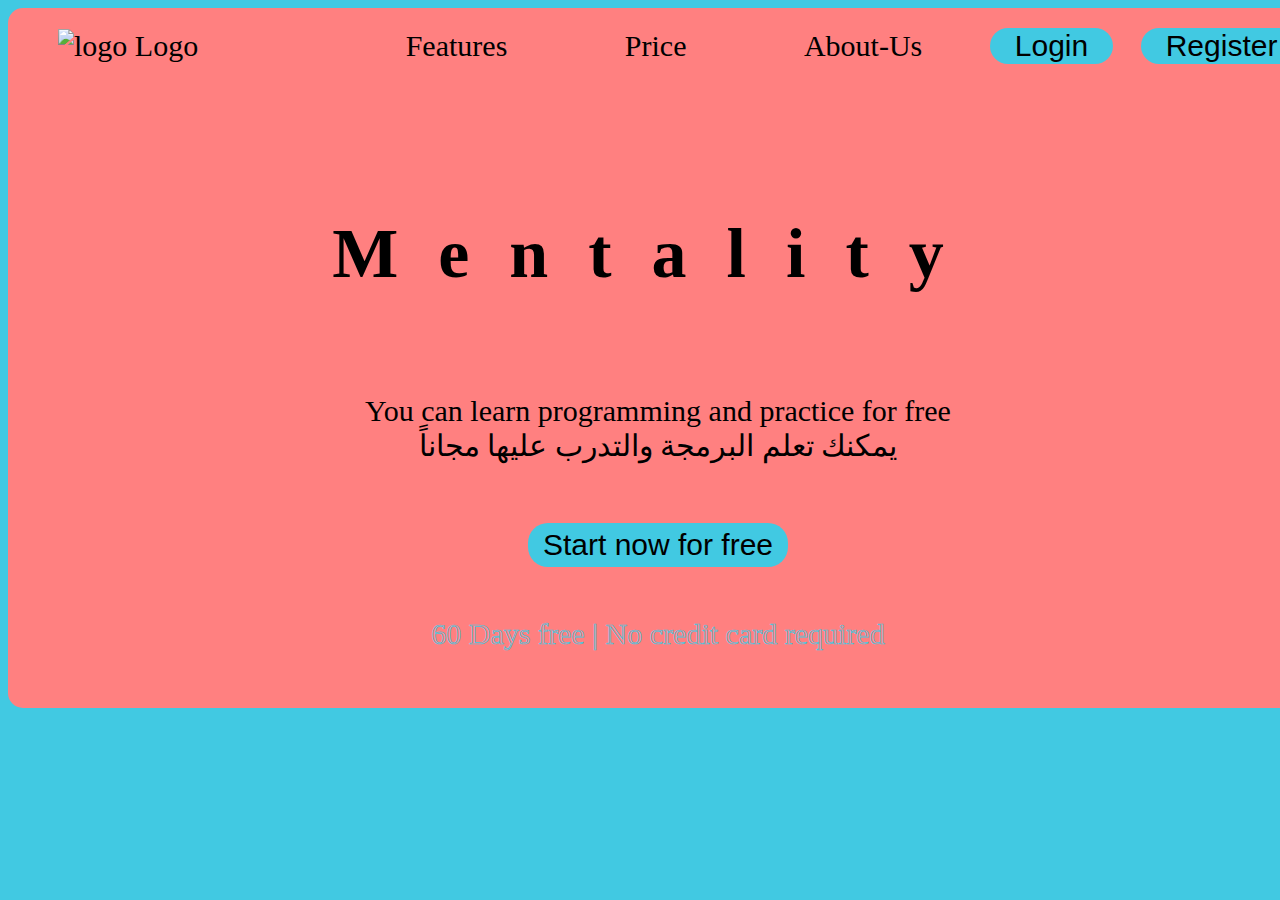
==== index.html @ 6304b4af "Add files via upload" ====
<!DOCTYPE html>
<html lang="en">

<head>
    <meta charset="UTF-8">
    <meta name="viewport" content="width=device-width, initial-scale=1.0">
    <title>Fifth_task</title>
    <link rel="icon" href="images/Icon.png">
    <link rel="stylesheet" href="css/index.css">
</head>

<body>
    <div class="main">
        <header>
            <section class="bar">
                <img src="images/icon.png" alt="logo">
                <span class="log">logo</span>
                <span class="menus1">features</span>
                <span class="menus">price</span>
                <span class="menus">about-us</span>
                <button class="login" onclick="window.location.href='html/login.html'">Login</button>
                <button class="register" onclick="window.location.href='html/Register.html'">Register</button>
            </section>
        </header>
        <div class="content">
            <h3>Mentality</h3>
            <p>You can learn programming and practice for free
                <br>يمكنك تعلم البرمجة والتدرب عليها مجاناً
            <p>
                <button class="start">Start now for free</button>
            <footer>60 Days free | No credit card required</footer>
        </div>
    </div>

</body>

</html>
---- css/index.css ----
html{
    background-color: #41C9E2;
    font-size: 30px;
}

.main{
    background-color: #FF8080;
    width:1300px;
    height: 700px;
    margin: auto;
    border-radius: 15px;
}

div header .bar{
    padding-top: 20px;
}
div header .bar img{
    width: 25px;
    height: 25px;
    padding-left: 50px;
}
div header .bar .log{
    padding-top: 15px;
    text-transform: capitalize;
}
div header .bar .menus,.menus1{
    text-align: center;
    padding-left: 50px;
    text-transform: capitalize;
    margin-right: 60px;
}
div header .bar .menus1{
    padding-left: 200px;
}

div header .bar .menus:hover,.menus1:hover{
    cursor: pointer;
    text-decoration: underline;
    text-decoration-thickness: 5px;
}
div header .bar .login{
    margin-right: 20px;
}
div header .bar .login,.register{
    background-color: #41C9E2;
    border:none;
    border-radius: 25px;
    font-size: 30px;
    padding-left: 25px;
    padding-right: 25px;
}
div header .bar .login:hover,.register:hover{
    color: white;
    background-color: black;
    cursor: pointer;
}

div .content h3{
    text-align: center;
    letter-spacing: 40px;
    padding-top: 80px;
    font-size: 70px;
}

div .content p{
    text-align: center;
    padding-top: 30px;
}
div .content .start{
    background-color: #41C9E2;
    border:none;
    border-radius: 20px;
    padding: 5px 15px;
    font-size: 30px;
}
div .content .start:hover{
    color: white;
    background-color: black;
    cursor: pointer;
}

div .content footer{
    text-align: center;
    color: transparent;
    -webkit-text-stroke: #41C9E2 0.7px;
    padding-top: 20px;
}

/* ################################# */

/* Registeration Page */


.account{
    width: 250px;
    height: 400px;
    background-color: #FF8080;
    text-align: center;
    margin: auto;
    border-radius: 20px;
}
.account button{
    border-radius: 10px;
    margin-top: 50px;
    padding:5px 10px;
    border: none;
    font-size: 15px;
    background-color: #41C9E2;
}

.account button:hover, .login_page button:hover{
    background-color: black;
    color: white;
    cursor: pointer;
}

.account h4,.login_page h4,.list h3{
    margin-top: 150px;
    padding-top: 25px;
}

.account input,.login_page input{
    border-radius: 20px;
    border: none;
    padding-left: 10px;
    margin-bottom: 10px;
    height: 25px;
}


/* ######################## */

/* Login Page */

.login_page,.list{
    width: 250px;
    height: 350px;
    background-color: #FF8080;
    text-align: center;
    margin: auto;
    border-radius: 20px;
}
.list label{
    color: #2599ae;
}
.list input{
    width: 40px;
    margin-left: -40px;
}
.login_page button{
    border-radius: 20px;
    margin-top: 50px;
    font-size: 30px;
    padding:5px 30px;
    border: none;
    background-color: #41C9E2;
}

.login_page .remember{
    margin-top: 10px;
    font-size: 20px;
}

.list input[type="checkbox"]:checked + label{
    color: green;
    text-decoration: line-through;
}
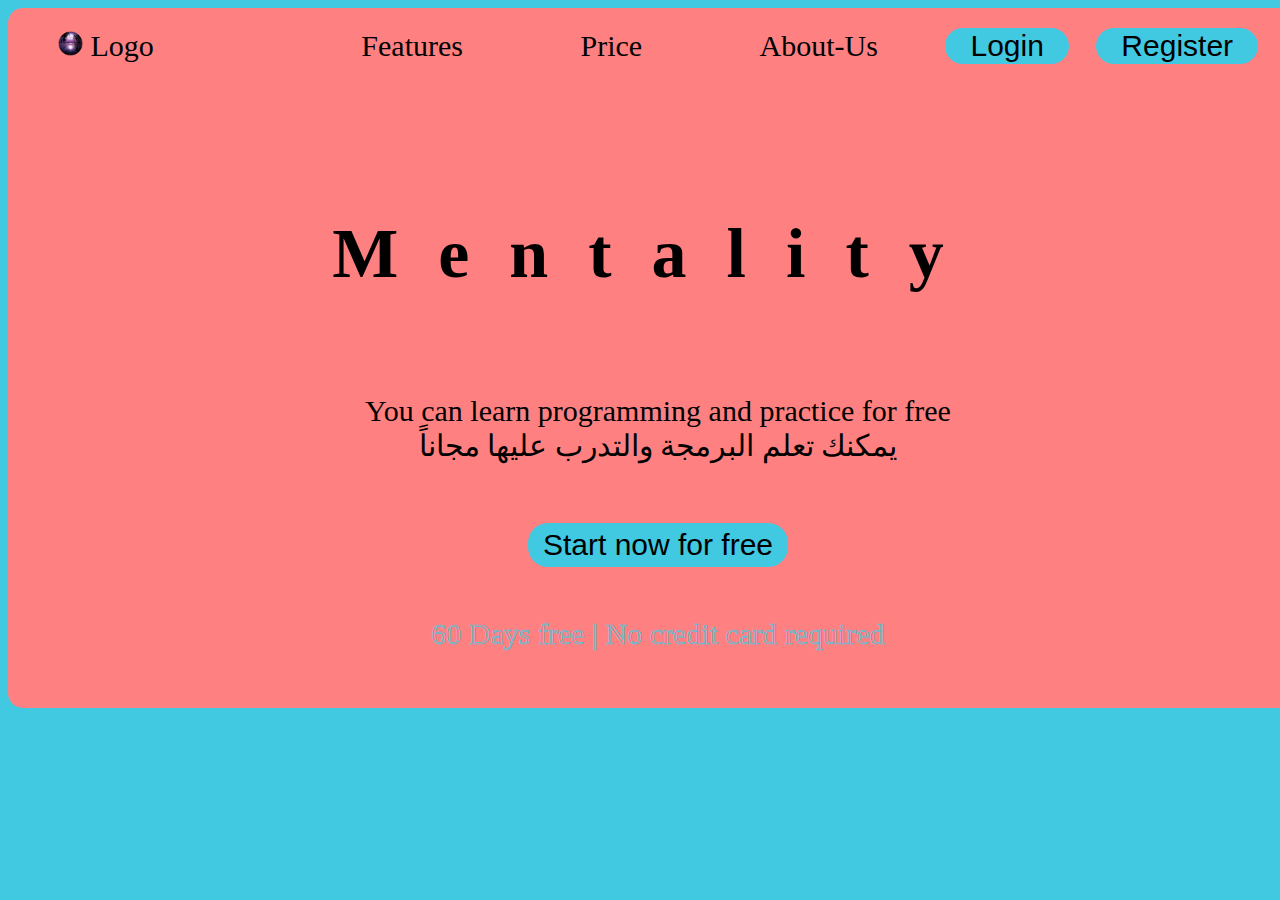
==== commit d33b8e27: "Update index.html" ====
--- a/index.html
+++ b/index.html
@@ -13,7 +13,7 @@
     <div class="main">
         <header>
             <section class="bar">
-                <img src="images/icon.png" alt="logo">
+                <img src="images/Icon.png" alt="logo">
                 <span class="log">logo</span>
                 <span class="menus1">features</span>
                 <span class="menus">price</span>
@@ -34,4 +34,4 @@
 
 </body>
 
-</html>+</html>
